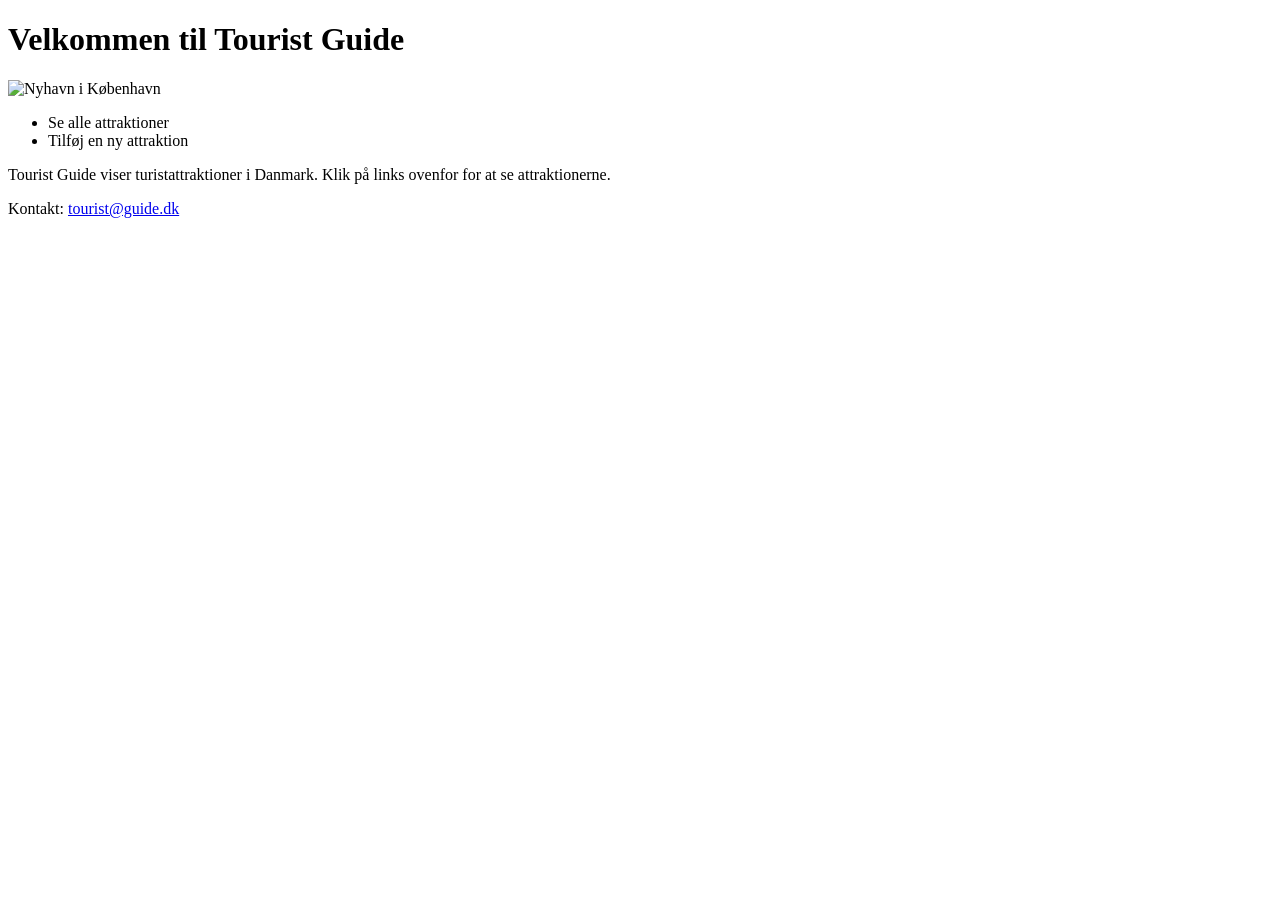
==== target/classes/templates/index.html @ 9a072457 "Opdaterede struktur igen" ====
<!DOCTYPE html>
<html lang="da" xmlns:th="http://www.thymeleaf.org">
<head>
  <meta charset="UTF-8">
  <title>Tourist Guide</title>
  <link th:href="@{/style.css}" rel="stylesheet">
</head>
<body>
<header>
  <h1>Velkommen til Tourist Guide</h1>
</header>

<img th:src="@{/images/img.png}" alt="Nyhavn i København" class="hero">

<nav>
  <ul>
    <li><a th:href="@{/attractions}">Se alle attraktioner</a></li>
    <li><a th:href="@{/attractions/new}">Tilføj en ny attraktion</a></li>
  </ul>
</nav>

<p>
  Tourist Guide viser turistattraktioner i Danmark.
  Klik på links ovenfor for at se attraktionerne.
</p>

<footer>
  <p>Kontakt: <a href="mailto:tourist@guide.dk">tourist@guide.dk</a></p>
</footer>
</body>
</html>
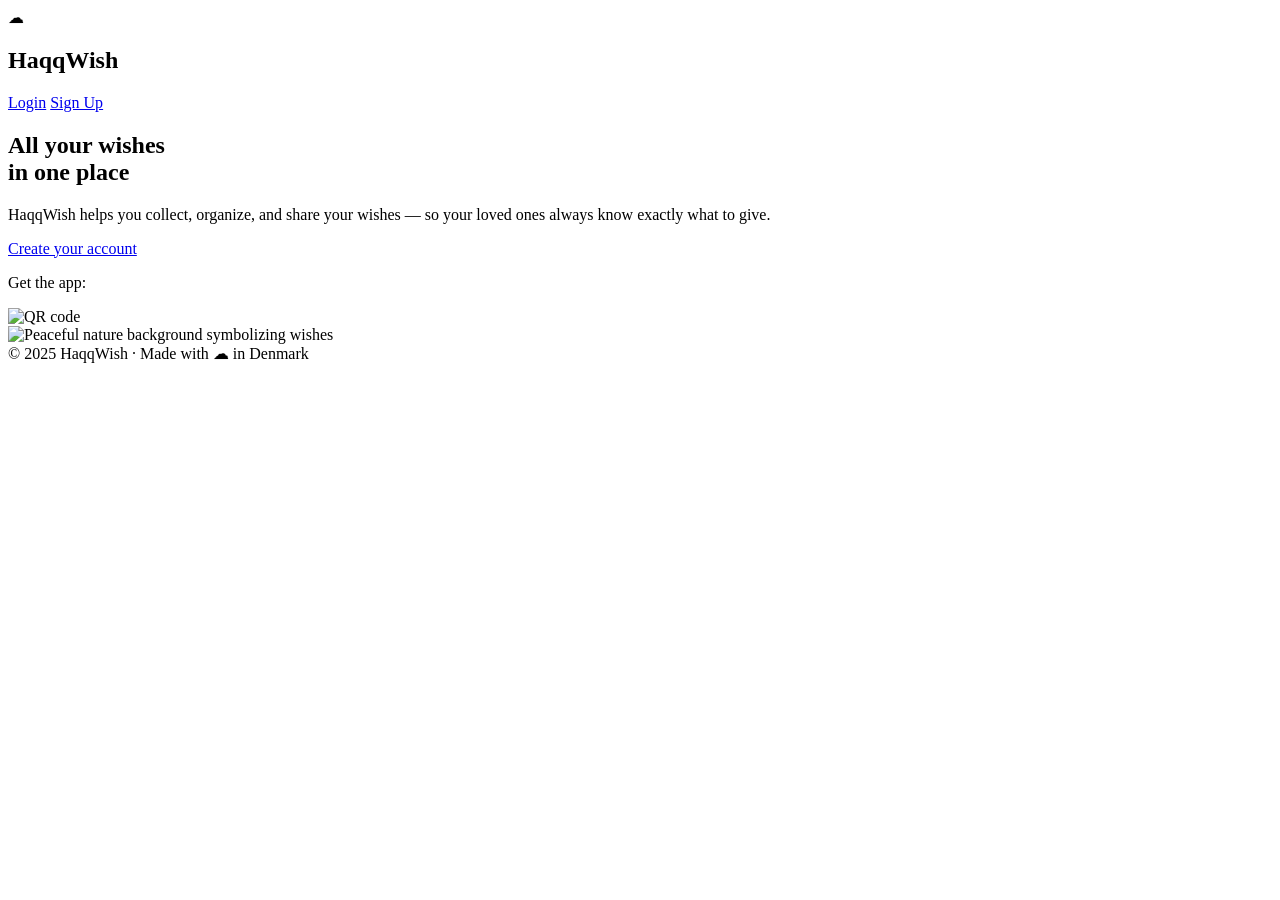
==== commit 2496b5aa: "Kommentarer i koden + Delingslink" ====
--- a/target/classes/templates/index.html
+++ b/target/classes/templates/index.html
@@ -1,31 +1,83 @@
 <!DOCTYPE html>
-<html lang="da" xmlns:th="http://www.thymeleaf.org">
+<html xmlns:th="http://www.thymeleaf.org">
 <head>
-  <meta charset="UTF-8">
-  <title>Tourist Guide</title>
-  <link th:href="@{/style.css}" rel="stylesheet">
+    <meta charset="UTF-8">
+    <title>HaqqWish | Alle dine ønsker, et sted!</title>
+    <!-- Tailwind CSS til design og layout -->
+    <script src="https://cdn.tailwindcss.com"></script>
 </head>
-<body>
-<header>
-  <h1>Velkommen til Tourist Guide</h1>
-</header>
 
-<img th:src="@{/images/img.png}" alt="Nyhavn i København" class="hero">
+<!-- Baggrundsfarve og tekstfarve for hele siden -->
+<body class="bg-gradient-to-r from-sky-500 via-sky-600 to-sky-700 text-white font-sans">
 
-<nav>
-  <ul>
-    <li><a th:href="@{/attractions}">Se alle attraktioner</a></li>
-    <li><a th:href="@{/attractions/new}">Tilføj en ny attraktion</a></li>
-  </ul>
+<!-- ===========================
+     NAVIGATION BAR
+     =========================== -->
+<nav class="flex justify-between items-center px-10 py-6 bg-white/10 backdrop-blur-md shadow-lg">
+    <div class="flex items-center space-x-2">
+        <!-- Logo -->
+        <div class="bg-white rounded-full w-9 h-9 flex items-center justify-center text-sky-600 font-bold text-xl">☁</div>
+        <h1 class="text-2xl font-bold tracking-tight">HaqqWish</h1>
+    </div>
+
+    <!-- Login og Sign Up links -->
+    <div class="space-x-6">
+        <a href="/login" class="hover:text-yellow-300 transition">Login</a>
+        <a href="/register" class="bg-yellow-400 text-sky-900 px-4 py-2 rounded-lg font-semibold hover:bg-yellow-300 transition">Sign Up</a>
+    </div>
 </nav>
 
-<p>
-  Tourist Guide viser turistattraktioner i Danmark.
-  Klik på links ovenfor for at se attraktionerne.
-</p>
+<!-- ===========================
+     HERO SEKTION
+     =========================== -->
+<section class="flex flex-col lg:flex-row items-center justify-between px-10 lg:px-20 py-24">
 
-<footer>
-  <p>Kontakt: <a href="mailto:tourist@guide.dk">tourist@guide.dk</a></p>
+    <!-- VENSTRE SIDE: Tekstindhold -->
+    <div class="max-w-lg space-y-6">
+        <!-- Stor overskrift -->
+        <h2 class="text-5xl lg:text-6xl font-extrabold leading-tight">
+            All your wishes<br> in <span class="text-yellow-300">one place</span>
+        </h2>
+
+        <!-- Kort beskrivelse -->
+        <p class="text-lg text-gray-100">
+            HaqqWish helps you collect, organize, and share your wishes
+            — so your loved ones always know exactly what to give.
+        </p>
+
+        <!-- Knap til registrering -->
+        <div class="space-x-4 pt-4">
+            <a href="/register" class="bg-yellow-400 text-sky-900 px-6 py-3 rounded-lg font-semibold text-lg hover:bg-yellow-300 transition">
+                Create your account
+            </a>
+        </div>
+
+        <!-- QR-kode til appen -->
+        <div class="pt-8">
+            <p class="text-gray-200 mb-2 font-medium">Get the app:</p>
+            <img src="https://api.qrserver.com/v1/create-qr-code/?size=120x120&data=https://haqqwish.app"
+                 alt="QR code" class="rounded-lg shadow-lg">
+        </div>
+    </div>
+
+    <!-- HØJRE SIDE: Baggrundsbillede -->
+    <div class="relative mt-16 lg:mt-0 lg:w-1/2 flex justify-center">
+        <!-- Udskift billedet her, hvis du ønsker et andet -->
+        <img src="https://images.unsplash.com/photo-1529626455594-4ff0802cfb7e?auto=format&fit=crop&w=1000&q=80"
+             alt="Peaceful nature background symbolizing wishes"
+             class="rounded-3xl shadow-2xl border border-white/10 w-3/4 lg:w-full object-cover transform hover:scale-105 transition duration-700 ease-out">
+
+        <!-- Blød gennemsigtig gradient ovenpå billedet -->
+        <div class="absolute inset-0 bg-gradient-to-t from-sky-800/40 to-transparent rounded-3xl"></div>
+    </div>
+</section>
+
+<!-- ===========================
+     FOOTER
+     =========================== -->
+<footer class="text-center py-8 text-sm text-gray-200 bg-sky-800/40">
+    © 2025 HaqqWish · Made with ☁ in Denmark
 </footer>
+
 </body>
 </html>
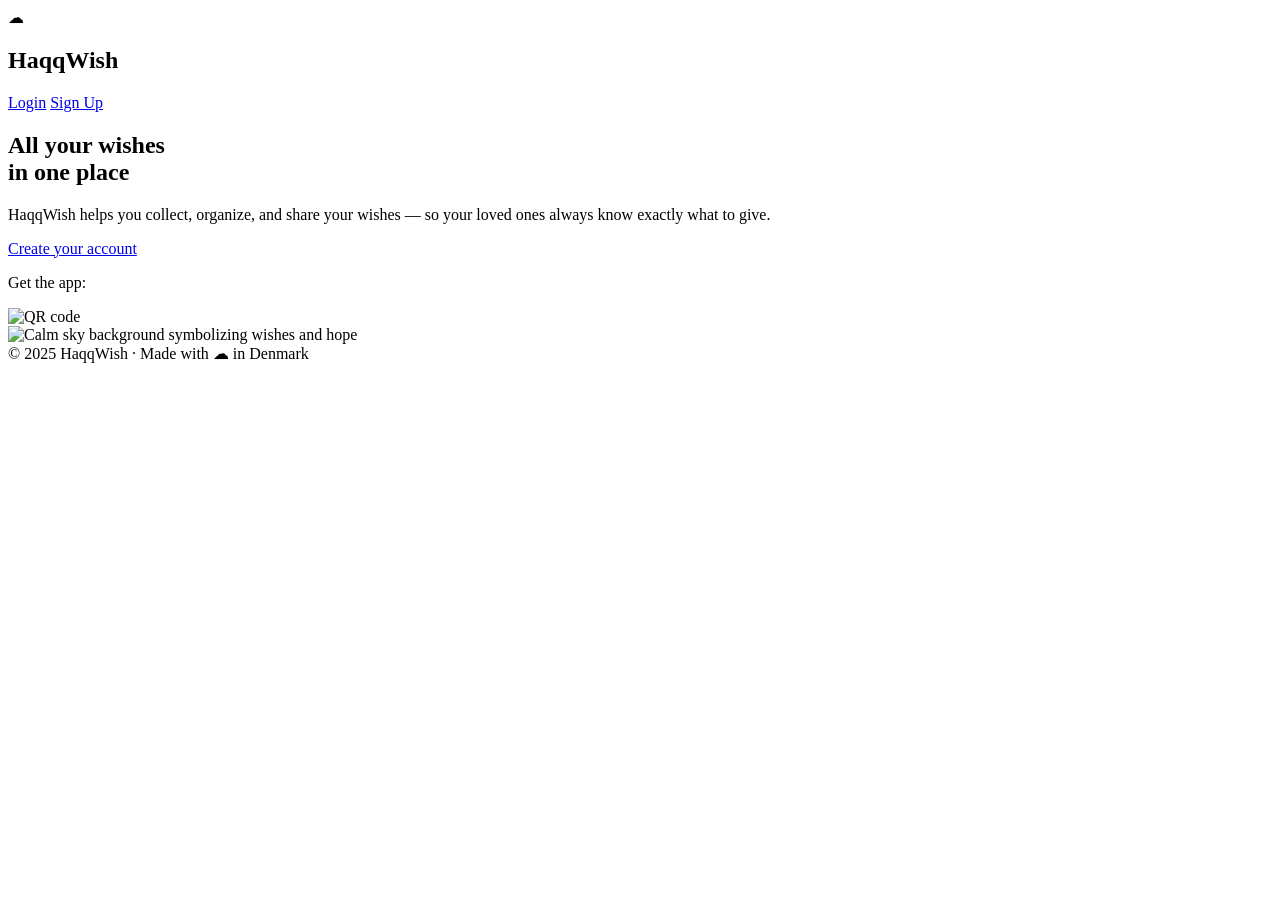
==== commit 5ef8d19f: "Rettet tekst på landingpage + opdatering af delingslink" ====
--- a/target/classes/templates/index.html
+++ b/target/classes/templates/index.html
@@ -62,9 +62,9 @@
 
     <!-- HØJRE SIDE: Baggrundsbillede -->
     <div class="relative mt-16 lg:mt-0 lg:w-1/2 flex justify-center">
-        <!-- Udskift billedet her, hvis du ønsker et andet -->
-        <img src="https://images.unsplash.com/photo-1529626455594-4ff0802cfb7e?auto=format&fit=crop&w=1000&q=80"
-             alt="Peaceful nature background symbolizing wishes"
+        <!-- Billede -->
+        <img src="https://images.unsplash.com/photo-1506744038136-46273834b3fb?auto=format&fit=crop&w=1000&q=80"
+             alt="Calm sky background symbolizing wishes and hope"
              class="rounded-3xl shadow-2xl border border-white/10 w-3/4 lg:w-full object-cover transform hover:scale-105 transition duration-700 ease-out">
 
         <!-- Blød gennemsigtig gradient ovenpå billedet -->
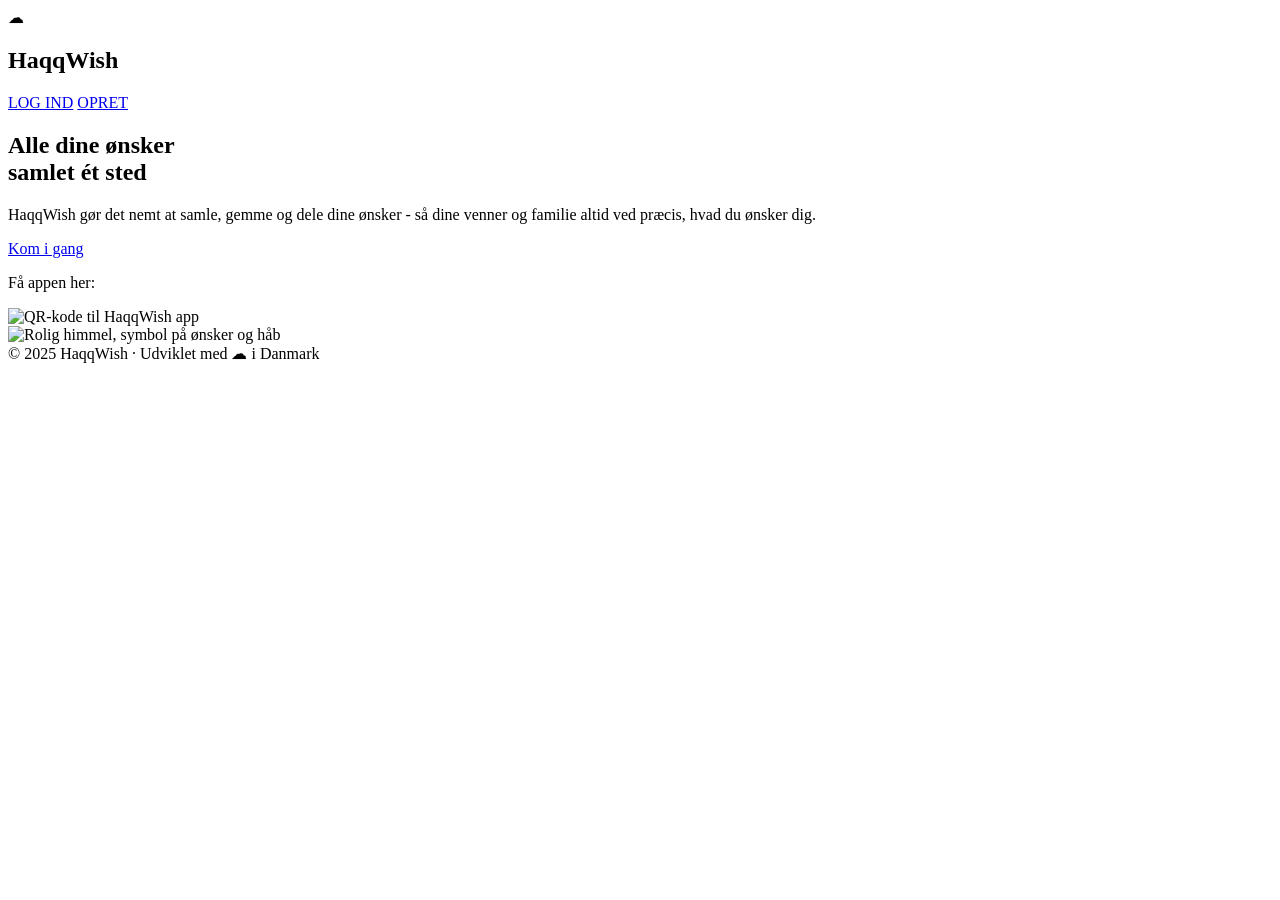
==== commit d9f34c37: "Ny struktur + Delingslink + reservation + flere ønskelister" ====
--- a/target/classes/templates/index.html
+++ b/target/classes/templates/index.html
@@ -2,12 +2,12 @@
 <html xmlns:th="http://www.thymeleaf.org">
 <head>
     <meta charset="UTF-8">
-    <title>HaqqWish | Alle dine ønsker, et sted!</title>
+    <title>HaqqWish | Alle dine ønsker samlet ét sted</title>
     <!-- Tailwind CSS til design og layout -->
     <script src="https://cdn.tailwindcss.com"></script>
 </head>
 
-<!-- Baggrundsfarve og tekstfarve for hele siden -->
+<!-- Baggrund og skrifttype for hele siden -->
 <body class="bg-gradient-to-r from-sky-500 via-sky-600 to-sky-700 text-white font-sans">
 
 <!-- ===========================
@@ -20,10 +20,12 @@
         <h1 class="text-2xl font-bold tracking-tight">HaqqWish</h1>
     </div>
 
-    <!-- Login og Sign Up links -->
+    <!-- Login og Opret knapper -->
     <div class="space-x-6">
-        <a href="/login" class="hover:text-yellow-300 transition">Login</a>
-        <a href="/register" class="bg-yellow-400 text-sky-900 px-4 py-2 rounded-lg font-semibold hover:bg-yellow-300 transition">Sign Up</a>
+        <a href="/login" class="hover:text-yellow-300 transition">LOG IND</a>
+        <a href="/register" class="bg-yellow-400 text-sky-900 px-4 py-2 rounded-lg font-semibold hover:bg-yellow-300 transition">
+            OPRET
+        </a>
     </div>
 </nav>
 
@@ -36,38 +38,35 @@
     <div class="max-w-lg space-y-6">
         <!-- Stor overskrift -->
         <h2 class="text-5xl lg:text-6xl font-extrabold leading-tight">
-            All your wishes<br> in <span class="text-yellow-300">one place</span>
+            Alle dine ønsker <br> samlet <span class="text-yellow-300">ét sted</span>
         </h2>
 
         <!-- Kort beskrivelse -->
         <p class="text-lg text-gray-100">
-            HaqqWish helps you collect, organize, and share your wishes
-            — so your loved ones always know exactly what to give.
+            HaqqWish gør det nemt at samle, gemme og dele dine ønsker
+            - så dine venner og familie altid ved præcis, hvad du ønsker dig.
         </p>
 
-        <!-- Knap til registrering -->
+        <!-- Knap til oprettelse -->
         <div class="space-x-4 pt-4">
             <a href="/register" class="bg-yellow-400 text-sky-900 px-6 py-3 rounded-lg font-semibold text-lg hover:bg-yellow-300 transition">
-                Create your account
+                Kom i gang
             </a>
         </div>
 
-        <!-- QR-kode til appen -->
+        <!-- QR-kode -->
         <div class="pt-8">
-            <p class="text-gray-200 mb-2 font-medium">Get the app:</p>
+            <p class="text-gray-200 mb-2 font-medium">Få appen her:</p>
             <img src="https://api.qrserver.com/v1/create-qr-code/?size=120x120&data=https://haqqwish.app"
-                 alt="QR code" class="rounded-lg shadow-lg">
+                 alt="QR-kode til HaqqWish app" class="rounded-lg shadow-lg">
         </div>
     </div>
 
-    <!-- HØJRE SIDE: Baggrundsbillede -->
+    <!-- HØJRE SIDE: Billede -->
     <div class="relative mt-16 lg:mt-0 lg:w-1/2 flex justify-center">
-        <!-- Billede -->
         <img src="https://images.unsplash.com/photo-1506744038136-46273834b3fb?auto=format&fit=crop&w=1000&q=80"
-             alt="Calm sky background symbolizing wishes and hope"
+             alt="Rolig himmel, symbol på ønsker og håb"
              class="rounded-3xl shadow-2xl border border-white/10 w-3/4 lg:w-full object-cover transform hover:scale-105 transition duration-700 ease-out">
-
-        <!-- Blød gennemsigtig gradient ovenpå billedet -->
         <div class="absolute inset-0 bg-gradient-to-t from-sky-800/40 to-transparent rounded-3xl"></div>
     </div>
 </section>
@@ -76,7 +75,7 @@
      FOOTER
      =========================== -->
 <footer class="text-center py-8 text-sm text-gray-200 bg-sky-800/40">
-    © 2025 HaqqWish · Made with ☁ in Denmark
+    © 2025 HaqqWish · Udviklet med ☁ i Danmark
 </footer>
 
 </body>
